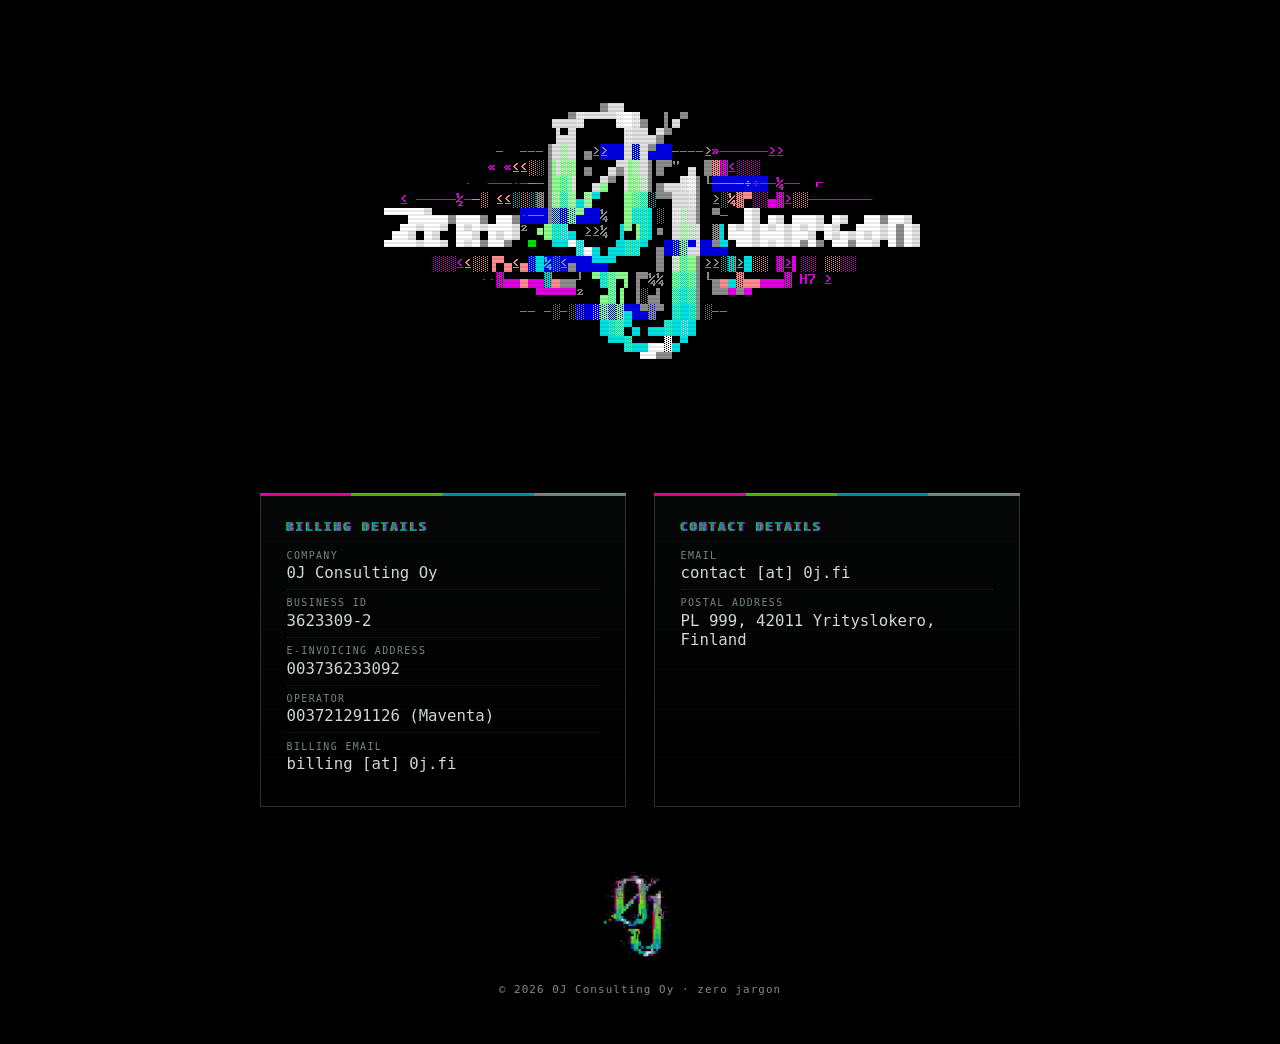
==== index.html @ 3670dd68 "public website" ====
<!DOCTYPE html>
<html lang="en">
<head>
  <meta charset="UTF-8">
  <meta name="viewport" content="width=device-width, initial-scale=1.0">
  <title>0J Consulting Oy</title>
  <meta name="description" content="0J Consulting Oy — zero jargon.">
  <meta name="theme-color" content="#000000">

  <!-- Favicons -->
  <link rel="icon" href="/favicon.ico" sizes="any">
  <link rel="icon" type="image/png" sizes="32x32" href="/assets/images/favicon-32.png">
  <link rel="icon" type="image/png" sizes="16x16" href="/assets/images/favicon-16.png">
  <link rel="apple-touch-icon" href="/assets/images/apple-touch-icon.png">

  <!-- Open Graph -->
  <meta property="og:title" content="0J Consulting Oy">
  <meta property="og:description" content="zero jargon">
  <meta property="og:image" content="/assets/images/h7-zerojargon.png">
  <meta property="og:type" content="website">

  <link rel="stylesheet" href="/assets/css/style.css">
</head>
<body>
  <div class="scanlines" aria-hidden="true"></div>

  <main class="wrap">
    <div class="hero glitch" style="--hero:url('/assets/images/h7-zerojargon.png')">
      <img
        class="hero-img"
        src="/assets/images/h7-zerojargon.png"
        width="640" height="400"
        alt="Zero Jargon — 0J Consulting Oy logo in glitchy ANSI art">
    </div>

    <section class="boxes">
      <div class="box">
        <h2>Billing details</h2>
        <dl>
          <div class="row"><dt>Company</dt><dd>0J Consulting Oy</dd></div>
          <div class="row"><dt>Business ID</dt><dd>3623309-2</dd></div>
          <div class="row"><dt>E-invoicing address</dt><dd>003736233092</dd></div>
          <div class="row"><dt>Operator</dt><dd>003721291126 (Maventa)</dd></div>
          <div class="row"><dt>Billing email</dt><dd>billing [at] 0j.fi</dd></div>
        </dl>
      </div>

      <div class="box">
        <h2>Contact details</h2>
        <dl>
          <div class="row"><dt>Email</dt><dd>contact [at] 0j.fi</dd></div>
          <div class="row"><dt>Postal address</dt><dd>PL 999, 42011 Yrityslokero, Finland</dd></div>
        </dl>
      </div>
    </section>
  </main>

  <footer class="footer">
    <img
      class="mark"
      src="/assets/images/footer-logo.jpg"
      width="120" height="120"
      alt="0J Consulting Oy mark">
    <p class="legal">&copy; <span id="year">2026</span> 0J Consulting Oy &middot; zero jargon</p>
  </footer>

  <script>
    // Current year
    document.getElementById('year').textContent = new Date().getFullYear();
  </script>
</body>
</html>
---- assets/css/style.css ----
/* 0J Consulting Oy — single page
   Palette:
     grey-teal  #7a8d8b
     magenta    #ee02a5
     green      #4bc500
     cyan       #009aae
     background #000000
*/

:root {
  --bg:      #000000;
  --grey:    #7a8d8b;
  --magenta: #ee02a5;
  --green:   #4bc500;
  --cyan:    #009aae;
  --ink:     #d7e0de;
  --mono: ui-monospace, "Cascadia Code", "JetBrains Mono", "Fira Code",
          Menlo, Consolas, "DejaVu Sans Mono", monospace;
}

* { box-sizing: border-box; }

html, body {
  margin: 0;
  padding: 0;
  background: var(--bg);
  color: var(--ink);
  font-family: var(--mono);
  -webkit-font-smoothing: antialiased;
  /* stop iOS Safari inflating font sizes in landscape */
  -webkit-text-size-adjust: 100%;
  text-size-adjust: 100%;
  /* never allow sideways scroll on a phone */
  overflow-x: hidden;
}

body {
  min-height: 100vh;      /* fallback for older mobile browsers */
  min-height: 100dvh;     /* tracks the shrinking URL bar on mobile */
  display: flex;
  flex-direction: column;
  align-items: center;
  justify-content: center;
  /* "safe" keeps the top reachable when content is taller than the screen */
  justify-content: safe center;
  padding: clamp(1.25rem, 4vw, 3rem);
  gap: clamp(2rem, 6vh, 4rem);
}

/* Subtle CRT scanlines over the whole page */
.scanlines {
  position: fixed;
  inset: 0;
  pointer-events: none;
  z-index: 100;
  background: repeating-linear-gradient(
    to bottom,
    rgba(0, 0, 0, 0) 0,
    rgba(0, 0, 0, 0) 2px,
    rgba(0, 0, 0, 0.35) 3px,
    rgba(0, 0, 0, 0) 4px
  );
  opacity: 0.5;
}

/* ---- Main ---- */
.wrap {
  width: 100%;
  max-width: 760px;
  display: flex;
  flex-direction: column;
  align-items: center;
  gap: clamp(2rem, 5vh, 3.5rem);
}

/* Hero: base image plus two RGB-split glitch layers driven by --hero */
.hero {
  position: relative;
  width: 100%;
  max-width: 640px;
  aspect-ratio: 640 / 400;
  animation: flicker 6s infinite steps(1);
}

.hero .hero-img,
.hero::before,
.hero::after {
  position: absolute;
  inset: 0;
  width: 100%;
  height: 100%;
  /* keep the ANSI pixels crisp when scaled */
  image-rendering: pixelated;
  image-rendering: crisp-edges;
}

.hero .hero-img { display: block; }

/* the two glitch copies sit on top and flicker in slices */
.hero::before,
.hero::after {
  content: "";
  background: var(--hero) center / contain no-repeat;
  mix-blend-mode: screen;
  pointer-events: none;
}

.hero::before {
  animation: glitch-a 3.2s infinite steps(1);
}
.hero::after {
  animation: glitch-b 2.7s infinite steps(1);
}

/* magenta-shifted slices */
@keyframes glitch-a {
  0%, 100%  { opacity: 0; transform: translate(0, 0); clip-path: inset(0 0 100% 0); }
  48%       { opacity: 0; clip-path: inset(0 0 100% 0); }
  50%       { opacity: 0.75; transform: translate(-3px, 0); clip-path: inset(12% 0 62% 0); filter: hue-rotate(300deg) saturate(2); }
  53%       { opacity: 0.75; transform: translate(3px, 0);  clip-path: inset(45% 0 30% 0); filter: hue-rotate(300deg) saturate(2); }
  56%       { opacity: 0; clip-path: inset(0 0 100% 0); }
}

/* cyan/green-shifted slices, offset timing */
@keyframes glitch-b {
  0%, 100%  { opacity: 0; transform: translate(0, 0); clip-path: inset(0 0 100% 0); }
  30%       { opacity: 0; clip-path: inset(0 0 100% 0); }
  32%       { opacity: 0.6; transform: translate(4px, 0);  clip-path: inset(28% 0 55% 0); filter: hue-rotate(160deg) saturate(2); }
  35%       { opacity: 0.6; transform: translate(-4px, 0); clip-path: inset(70% 0 8% 0);  filter: hue-rotate(160deg) saturate(2); }
  37%       { opacity: 0; clip-path: inset(0 0 100% 0); }
}

@keyframes flicker {
  0%, 96%, 100% { opacity: 1; }
  97%           { opacity: 0.82; }
  98%           { opacity: 1; }
  99%           { opacity: 0.9; }
}

/* ---- Info boxes ---- */
.boxes {
  width: 100%;
  display: grid;
  grid-template-columns: 1fr 1fr;
  gap: clamp(1rem, 3vw, 1.75rem);
}

.box {
  border: 1px solid rgba(122, 141, 139, 0.35);
  background: linear-gradient(180deg, rgba(122,141,139,0.05), rgba(0,0,0,0));
  padding: clamp(1.1rem, 3vw, 1.6rem);
  position: relative;
}

/* glitch accent bar on top of each box */
.box::before {
  content: "";
  position: absolute;
  top: -1px; left: -1px; right: -1px;
  height: 3px;
  background: linear-gradient(90deg,
    var(--magenta) 0 25%,
    var(--green)   25% 50%,
    var(--cyan)    50% 75%,
    var(--grey)    75% 100%);
}

.box h2 {
  margin: 0 0 1rem;
  font-size: 0.72rem;
  font-weight: 700;
  letter-spacing: 0.22em;
  text-transform: uppercase;
  color: var(--cyan);
  text-shadow: 1px 0 var(--magenta), -1px 0 var(--green);
}

dl { margin: 0; }

.row {
  display: flex;
  flex-direction: column;
  gap: 0.15rem;
  padding: 0.45rem 0;
  border-top: 1px dotted rgba(122, 141, 139, 0.2);
}
.row:first-child { border-top: 0; padding-top: 0; }

dt {
  font-size: 0.62rem;
  letter-spacing: 0.14em;
  text-transform: uppercase;
  color: var(--grey);
}

dd {
  margin: 0;
  font-size: 0.98rem;
  color: var(--ink);
  word-break: break-word;
}

a {
  color: var(--green);
  text-decoration: none;
  border-bottom: 1px solid rgba(75, 197, 0, 0.4);
}
a:hover {
  color: var(--magenta);
  border-bottom-color: var(--magenta);
}

/* ---- Footer ---- */
.footer {
  display: flex;
  flex-direction: column;
  align-items: center;
  gap: 0.75rem;
  text-align: center;
}

.footer .mark {
  width: clamp(72px, 14vw, 110px);
  height: auto;
  opacity: 0.9;
  transition: opacity 0.3s ease;
}
.footer .mark:hover { opacity: 1; }

.legal {
  margin: 0;
  font-size: 0.68rem;
  letter-spacing: 0.1em;
  color: var(--grey);
}

/* ---- Responsive ---- */
@media (max-width: 560px) {
  .boxes { grid-template-columns: 1fr; }
}

/* Respect users who don't want motion */
@media (prefers-reduced-motion: reduce) {
  .hero { animation: none; }
  .hero::before,
  .hero::after { animation: none; opacity: 0; }
}
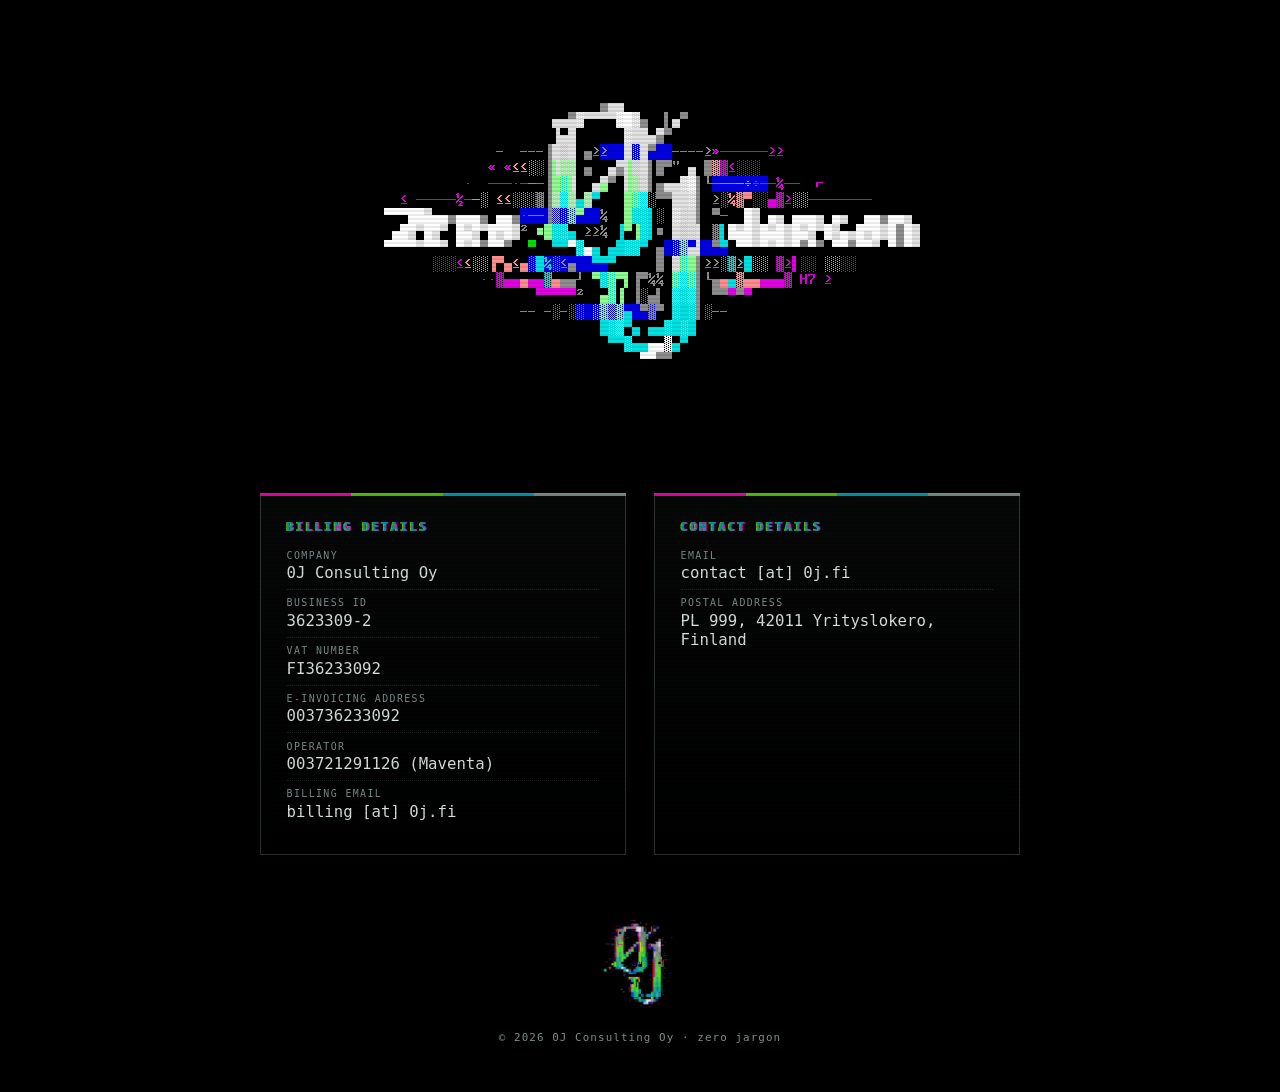
==== commit b9b7a559: "Add VAT number to billing details Co-Authored-By: Claude Sonnet 5.5 <noreply@anthropic.com>" ====
--- a/index.html
+++ b/index.html
@@ -3,9 +3,14 @@
 <head>
   <meta charset="UTF-8">
   <meta name="viewport" content="width=device-width, initial-scale=1.0">
-  <title>0J Consulting Oy</title>
-  <meta name="description" content="0J Consulting Oy — zero jargon.">
+  <title>0J Consulting Oy — Penetration Testing, Vulnerability Research, CTI &amp; DFIR</title>
+  <meta name="description" content="Finnish cyber security consultancy: penetration testing, vulnerability research &amp; bug bounty, threat intelligence (CTI), DFIR, malware analysis, security training and speaking.">
+  <meta name="keywords" content="penetration testing, pentest, bug bounty, vulnerability research, cyber security consulting, cyber threat intelligence, CTI, DFIR, incident response, digital forensics, malware analysis, security training, security speaker, tunkeutumistestaus, haavoittuvuustutkimus, kyberturvallisuus, tietoturvakonsultointi, Finland">
+  <meta name="robots" content="index, follow">
   <meta name="theme-color" content="#000000">
+
+  <!-- Canonical -->
+  <link rel="canonical" href="https://0j.fi/">
 
   <!-- Favicons -->
   <link rel="icon" href="/favicon.ico" sizes="any">
@@ -13,11 +18,69 @@
   <link rel="icon" type="image/png" sizes="16x16" href="/assets/images/favicon-16.png">
   <link rel="apple-touch-icon" href="/assets/images/apple-touch-icon.png">
 
-  <!-- Open Graph -->
-  <meta property="og:title" content="0J Consulting Oy">
-  <meta property="og:description" content="zero jargon">
-  <meta property="og:image" content="/assets/images/h7-zerojargon.png">
+  <!-- Open Graph / social preview -->
+  <meta property="og:site_name" content="0J Consulting Oy">
+  <meta property="og:title" content="0J Consulting Oy — Penetration Testing, Vulnerability Research, CTI &amp; DFIR">
+  <meta property="og:description" content="Finnish cyber security consultancy: penetration testing, vulnerability research &amp; bug bounty, threat intelligence, DFIR, malware analysis, training and speaking.">
+  <meta property="og:image" content="https://0j.fi/assets/images/h7-zerojargon.png">
+  <meta property="og:url" content="https://0j.fi/">
   <meta property="og:type" content="website">
+  <meta property="og:locale" content="en_US">
+  <meta property="og:locale:alternate" content="fi_FI">
+  <meta name="twitter:card" content="summary_large_image">
+  <meta name="twitter:title" content="0J Consulting Oy — Penetration Testing, Vulnerability Research, CTI &amp; DFIR">
+  <meta name="twitter:description" content="Finnish cyber security consultancy: penetration testing, vulnerability research &amp; bug bounty, threat intelligence, DFIR, malware analysis, training and speaking.">
+  <meta name="twitter:image" content="https://0j.fi/assets/images/h7-zerojargon.png">
+
+  <!-- Structured data: tells search engines what this company is and does.
+       No email here on purpose (keeps the address out of the raw HTML). -->
+  <script type="application/ld+json">
+  {
+    "@context": "https://schema.org",
+    "@type": "ProfessionalService",
+    "name": "0J Consulting Oy",
+    "url": "https://0j.fi/",
+    "logo": "https://0j.fi/assets/images/h7-zerojargon_glitchy_square.jpg",
+    "image": "https://0j.fi/assets/images/h7-zerojargon.png",
+    "description": "Finnish cyber security consultancy providing penetration testing, vulnerability research and bug bounty hunting, security consulting, Cyber Threat Intelligence (CTI), Digital Forensics & Incident Response (DFIR), malware analysis, security training, and expert and speaker services.",
+    "disambiguatingDescription": "Yhtiön toimialana on kyberturvallisuuspalvelujen tarjoaminen, mukaan lukien tietoturva-alan konsultointi, tunkeutumistestaus ja haavoittuvuustutkimus, koulutuspalvelut sekä asiantuntija- ja puhujapalvelut. Yhtiö voi harjoittaa myös muuta tietotekniikka-alan konsultointia ja siihen liittyvää palvelutoimintaa.",
+    "taxID": "3623309-2",
+    "vatID": "FI36233092",
+    "knowsAbout": [
+      "Penetration Testing",
+      "Vulnerability Research",
+      "Bug Bounty",
+      "Cyber Security Consulting",
+      "Cyber Threat Intelligence",
+      "Digital Forensics and Incident Response",
+      "Malware Analysis",
+      "Cyber Security Training",
+      "Cyber Security"
+    ],
+    "hasOfferCatalog": {
+      "@type": "OfferCatalog",
+      "name": "Cyber security services",
+      "itemListElement": [
+        { "@type": "Offer", "itemOffered": { "@type": "Service", "name": "Penetration testing", "alternateName": "Tunkeutumistestaus" } },
+        { "@type": "Offer", "itemOffered": { "@type": "Service", "name": "Vulnerability research and bug bounty", "alternateName": "Haavoittuvuustutkimus" } },
+        { "@type": "Offer", "itemOffered": { "@type": "Service", "name": "Information security consulting", "alternateName": "Tietoturva-alan konsultointi" } },
+        { "@type": "Offer", "itemOffered": { "@type": "Service", "name": "Cyber Threat Intelligence (CTI)" } },
+        { "@type": "Offer", "itemOffered": { "@type": "Service", "name": "Digital Forensics and Incident Response (DFIR)" } },
+        { "@type": "Offer", "itemOffered": { "@type": "Service", "name": "Malware analysis" } },
+        { "@type": "Offer", "itemOffered": { "@type": "Service", "name": "Security training", "alternateName": "Koulutuspalvelut" } },
+        { "@type": "Offer", "itemOffered": { "@type": "Service", "name": "Expert and speaker services", "alternateName": "Asiantuntija- ja puhujapalvelut" } }
+      ]
+    },
+    "areaServed": "FI",
+    "address": {
+      "@type": "PostalAddress",
+      "streetAddress": "PL 999",
+      "postalCode": "42011",
+      "addressLocality": "Yrityslokero",
+      "addressCountry": "FI"
+    }
+  }
+  </script>
 
   <link rel="stylesheet" href="/assets/css/style.css">
 </head>
@@ -39,6 +102,7 @@
         <dl>
           <div class="row"><dt>Company</dt><dd>0J Consulting Oy</dd></div>
           <div class="row"><dt>Business ID</dt><dd>3623309-2</dd></div>
+          <div class="row"><dt>VAT number</dt><dd>FI36233092</dd></div>
           <div class="row"><dt>E-invoicing address</dt><dd>003736233092</dd></div>
           <div class="row"><dt>Operator</dt><dd>003721291126 (Maventa)</dd></div>
           <div class="row"><dt>Billing email</dt><dd>billing [at] 0j.fi</dd></div>
